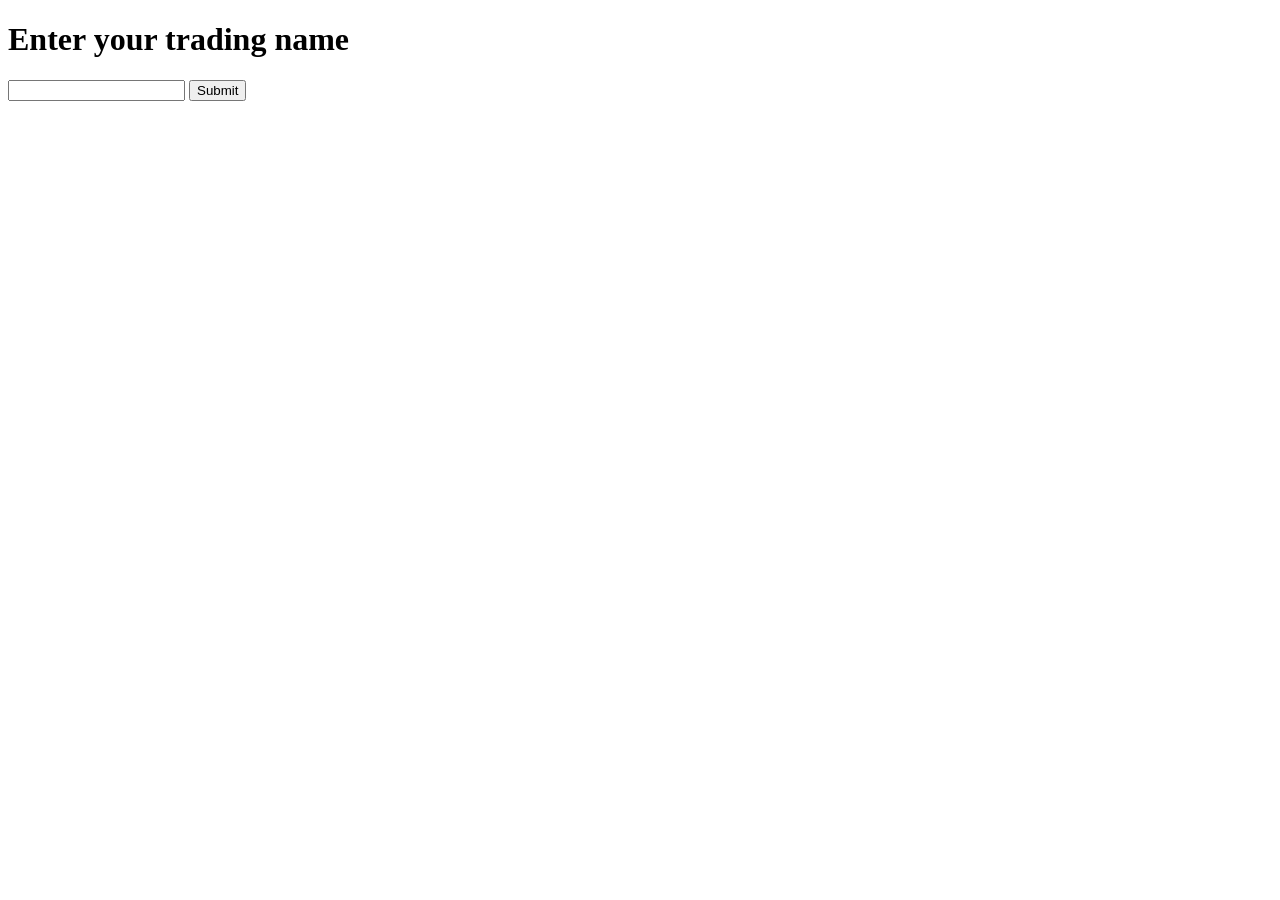
==== templates/index.html @ 43958de6 "updating trading system" ====
<!DOCTYPE html>
<html>
<head><title>Trading Name</title></head>
<body>
  <h1>Enter your trading name</h1>
  <form action="/submit" method="post">
    <input type="text" name="username" required />
    <button type="submit">Submit</button>
  </form>
</body>
</html>
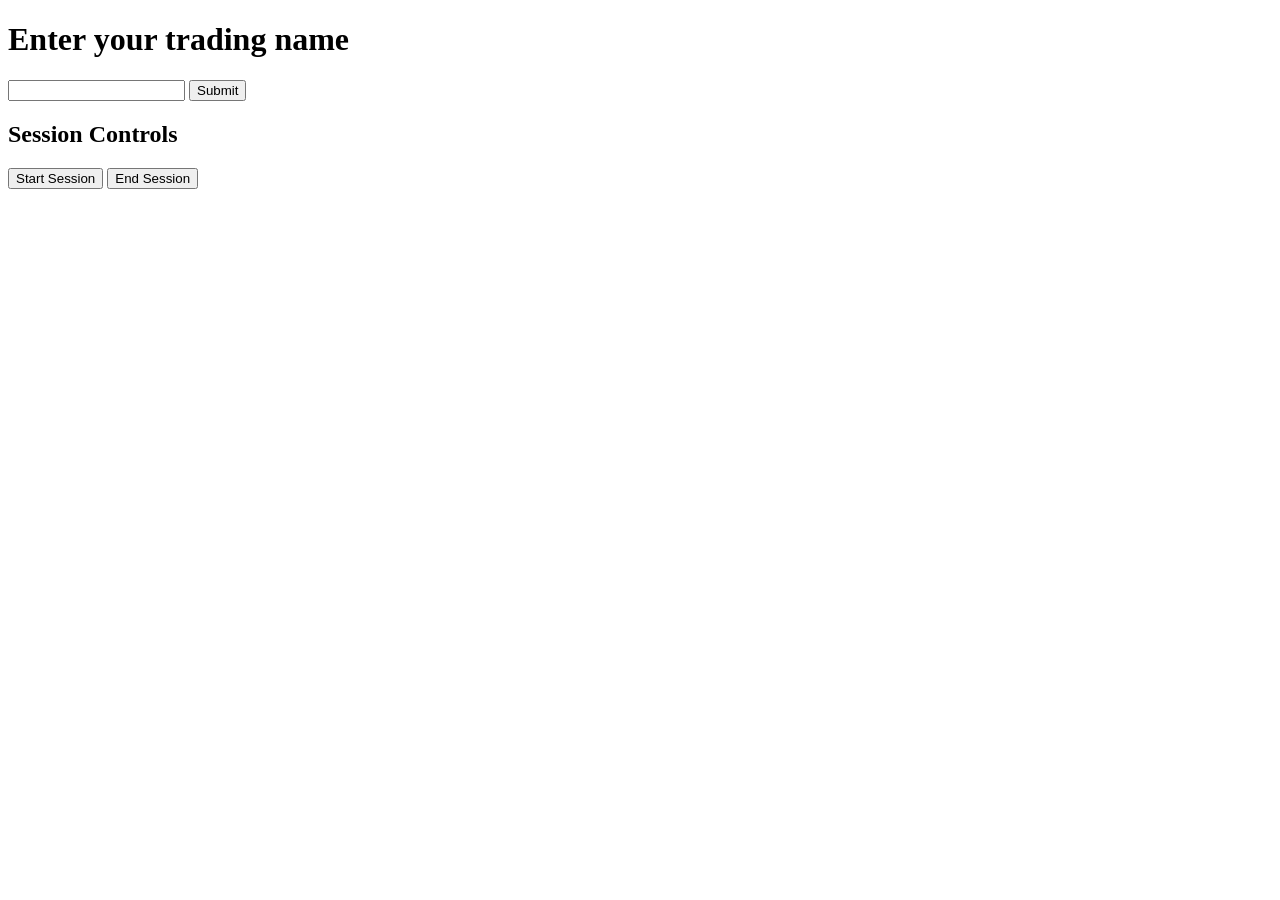
==== commit 2a5474fe: "added basic ui to trading interface and made exchange object" ====
--- a/templates/index.html
+++ b/templates/index.html
@@ -1,11 +1,14 @@
 <!DOCTYPE html>
 <html>
-<head><title>Trading Name</title></head>
+<head><title>Trading Page</title></head>
 <body>
   <h1>Enter your trading name</h1>
   <form action="/submit" method="post">
     <input type="text" name="username" required />
     <button type="submit">Submit</button>
   </form>
+  <h2>Session Controls</h2>
+  <a href="/startSession"><button>Start Session</button></a>
+  <a href="/endSession"><button>End Session</button></a>
 </body>
 </html>
